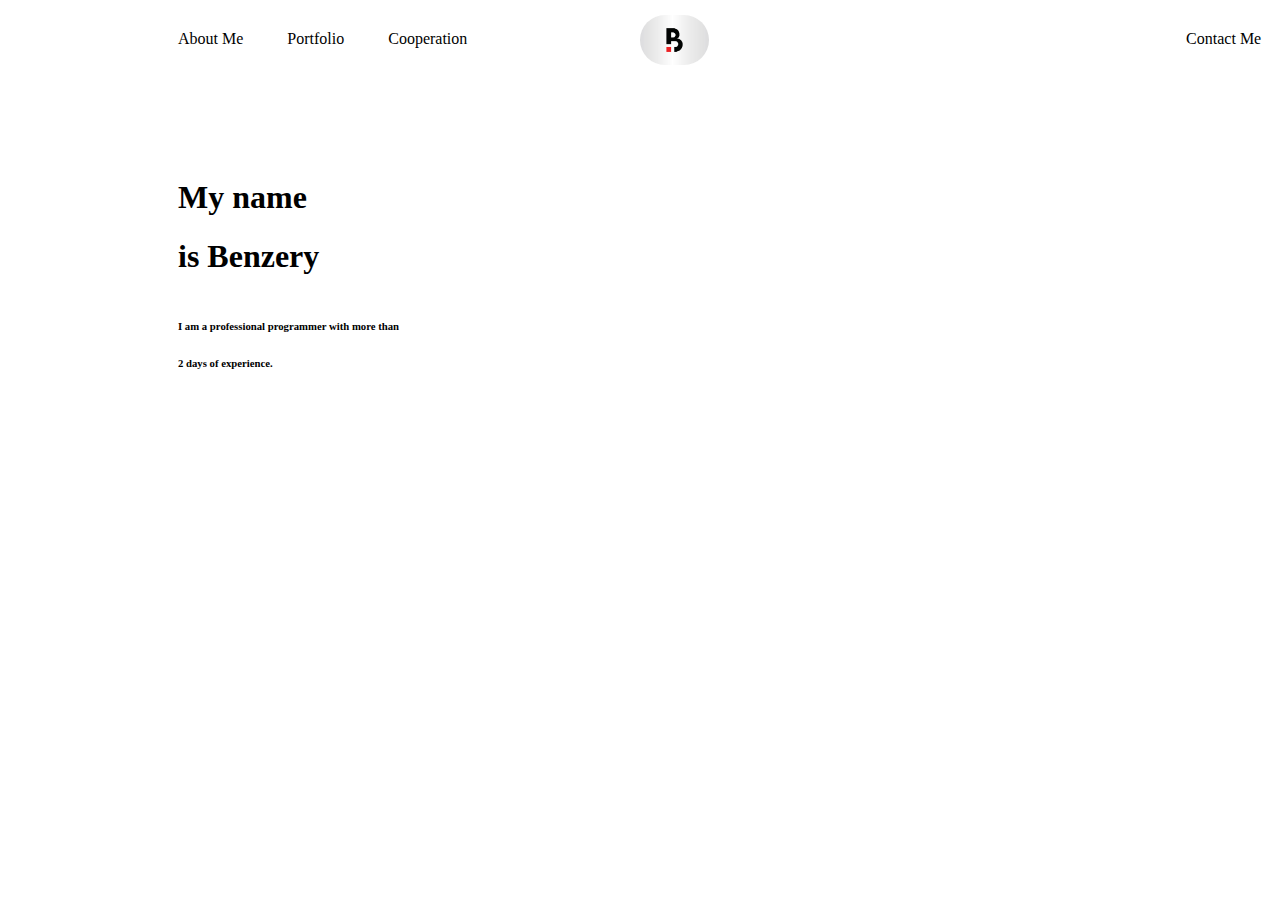
==== index.html @ 94c69434 "initial commit" ====
<!DOCTYPE html>
<html lang="en">
<head>
    <meta charset="UTF-8">
    <meta name="viewport" content="width=device-width, initial-scale=1.0">
    <title>Profile</title>
    <link rel="stylesheet" href="style.css">
    <link href="https://cdn.jsdelivr.net/npm/bootstrap@5.3.0/dist/css/bootstrap.min.css" rel="stylesheet" integrity="sha384-9ndCyUaIbzAi2FUVXJi0CjmCapSmO7SnpJef0486qhLnuZ2cdeRhO02iuK6FUUVM" crossorigin="anonymous">
    
</head>

<body>
    <header class="header-profile">
        <a class="title-aboutme" href="#">About Me</a>
        <a class="title-portfolio " href="#">Portfolio</a>
        <a class="title-cooperation" href="#">Cooperation</a>
        <a href="#"><img src="photos/BLogo.jpg" alt="logo"></a>
        <a class="title-contact" href="#">Contact Me</a>
    </header>
    <div class="my-story">
        <h1>My name</h1>
        <h1>is Benzery</h1>
        <h6 class="mini-detail">I am a professional programmer with more than</h6>
        <h6>2 days of experience.</h6>
    </div>
</body>
</html>
---- style.css ----
.header-profile{
    background-color: white;
    margin-left: 150px;
    margin-right: 150px;
    margin-top: 10px;
    font-weight: 400;
    font-size: medium;
}

.header-profile .title-aboutme{
    color: black;
    padding: 20px;
    display: inline-block;
    text-decoration: none;
}

.header-profile .title-portfolio{
    color: black;
    padding: 20px;
    display: inline-block;
    text-decoration: none;
}

.header-profile .title-cooperation{
    color: black;
    padding: 20px;
    display: inline-block;
    text-decoration: none;
}

.header-profile img{
    height: 50px;
    position: absolute;
    left: 50%;
    border-radius: 30px;
    margin-top: 5px;
}

.title-contact{
    color: black;
    padding: 20px;
    display: inline-block;
    text-decoration: none;
    position: relative;
    left: 70%;
}

.my-story{
    margin-left: 150px;
    margin-right: 150px;
    padding: 20px;
    margin-top: 70px;
}

.my-story .mini-detail {
    padding-top: 20px;
}
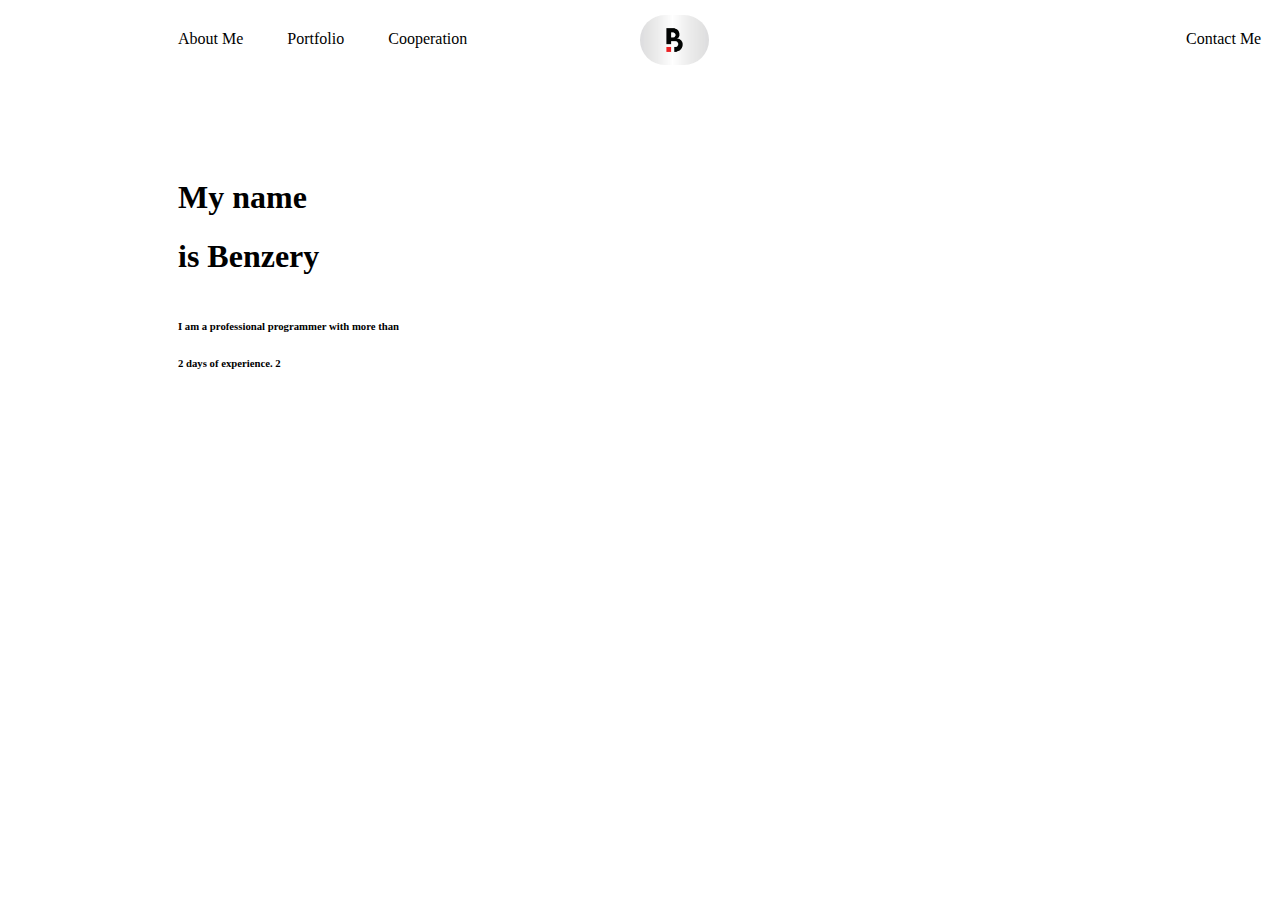
==== commit 77b0486f: "[index]add no.2" ====
--- a/index.html
+++ b/index.html
@@ -21,7 +21,7 @@
         <h1>My name</h1>
         <h1>is Benzery</h1>
         <h6 class="mini-detail">I am a professional programmer with more than</h6>
-        <h6>2 days of experience.</h6>
+        <h6>2 days of experience. 2</h6>
     </div>
 </body>
 </html>